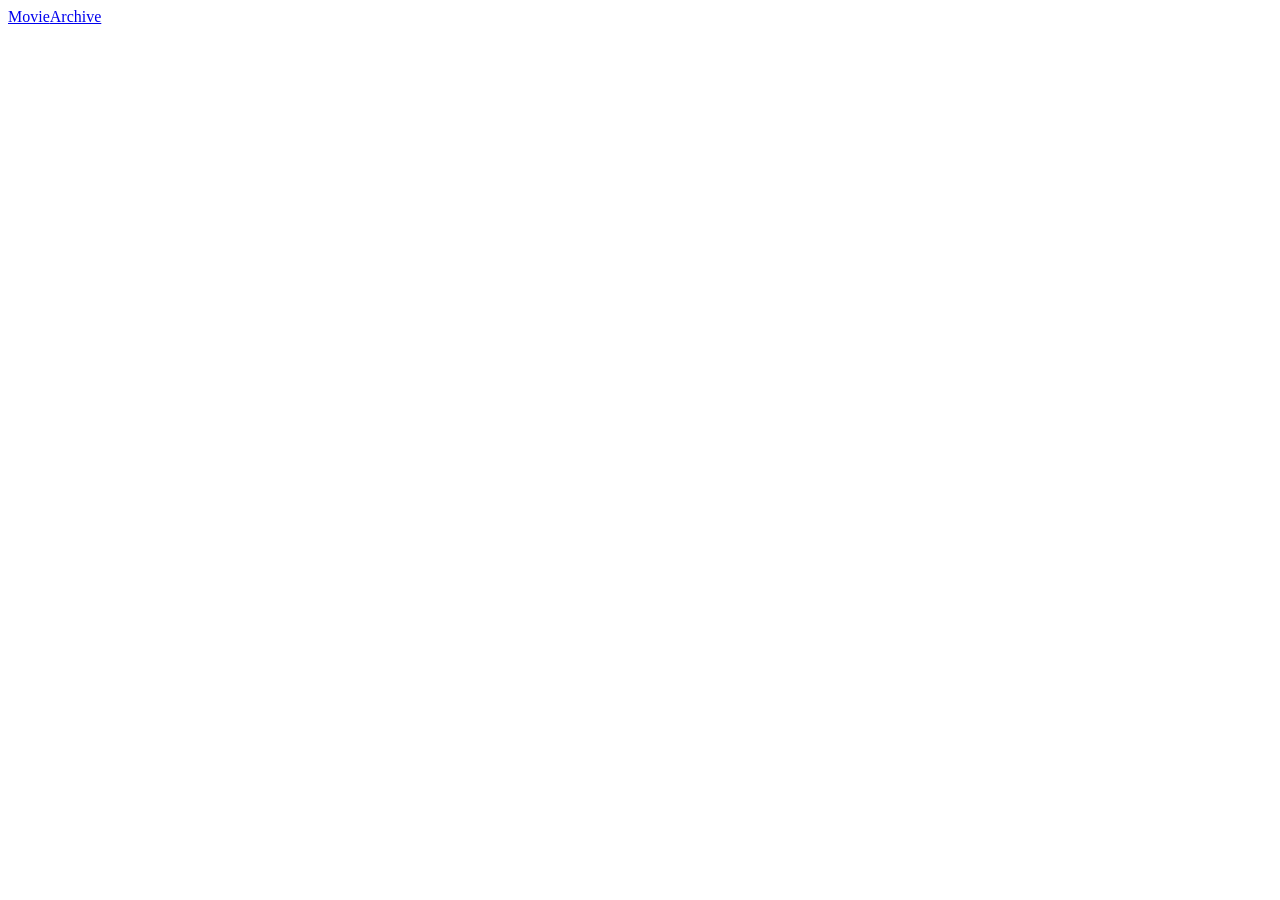
==== movie.html @ af09f721 "Create movie.html" ====
<!DOCTYPE html>
<html lang="en">
<head>
  <meta charset="UTF-8">
  <meta name="viewport" content="width=device-width, initial-scale=1.0">
  <title>Movie Details – Movie Archive</title>
  <link rel="stylesheet" href="css/style.css">
</head>
<body>
  <header class="header">
    <a href="index.html" class="logo">Movie<span>Archive</span></a>
  </header>

  <div id="detail-root">
    <!-- Detail content injected by app.js -->
  </div>

  <script src="data/movies.js"></script>
  <script src="js/app.js"></script>
</body>
</html>
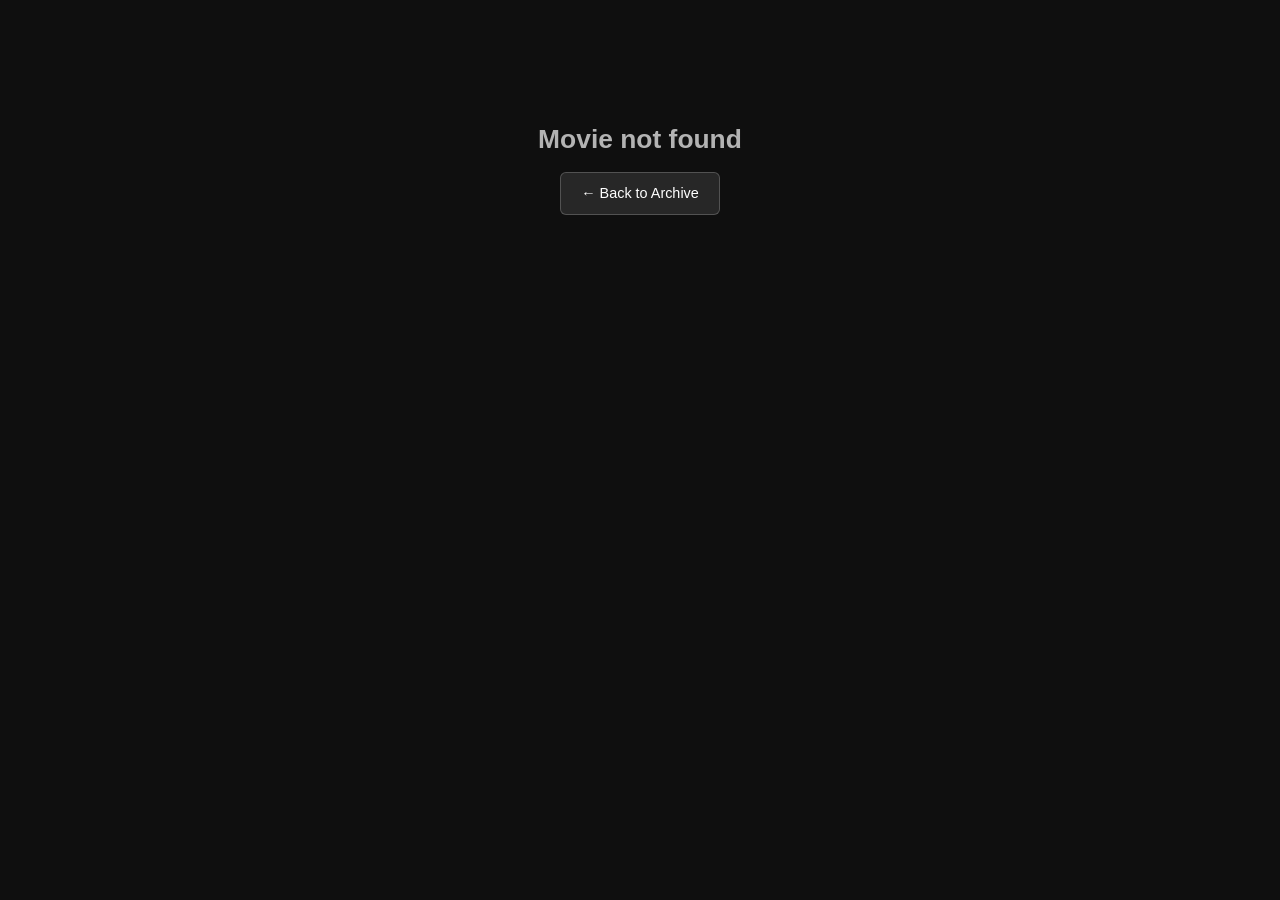
==== commit 6f5a6ea3: "Update movie.html" ====
--- a/movie.html
+++ b/movie.html
@@ -7,9 +7,6 @@
   <link rel="stylesheet" href="css/style.css">
 </head>
 <body>
-  <header class="header">
-    <a href="index.html" class="logo">Movie<span>Archive</span></a>
-  </header>
 
   <div id="detail-root">
     <!-- Detail content injected by app.js -->
--- a/css/style.css
+++ b/css/style.css
@@ -0,0 +1,547 @@
+/* ============================================================
+   MOVIE ARCHIVE – Netflix-style personal archive
+   ============================================================ */
+
+@font-face {
+  font-family: 'MyDaFontLogo';
+  /* '../' steps out of the css folder, then we enter the fonts folder */
+  src: url('../fonts/Patchwork Stitchlings.ttf') format('truetype'); 
+  font-weight: normal;
+  font-style: normal;
+  font-display: swap;
+}
+
+:root {
+  --bg: #0f0f0f;
+  --bg-card: #141414;
+  --bg-hover: #1f1f1f;
+  --text: #e2837d;
+  --text-muted: #b3b3b3;
+  --accent: #fadada;
+  --accent-hover: #f40612;
+  --radius: 6px;
+  --shadow: 0 8px 24px rgba(0, 0, 0, 0.6);
+  --transition: 0.25s ease;
+}
+
+* {
+  margin: 0;
+  padding: 0;
+  box-sizing: border-box;
+}
+
+html {
+  scroll-behavior: smooth;
+}
+
+body {
+  font-family: "Helvetica Neue", Helvetica, Arial, sans-serif;
+  background-color: #0f0f0f;
+  color: var(--text);
+  line-height: 1.5;
+  min-height: 100vh;
+  padding-bottom: 40px;   /* you can lower this since there's no bottom image */
+} 
+
+a {
+  color: inherit;
+  text-decoration: none;
+}
+
+img {
+  display: block;
+  max-width: 100%;
+}
+
+/* ---------- HEADER ---------- */
+.header {
+  position: sticky;
+  top: 0;
+  z-index: 100;
+  display: flex;
+  align-items: center;
+  justify-content: space-between;
+  padding: 16px 4%;
+  background: linear-gradient(180deg, rgba(0,0,0,0.9) 0%, rgba(0,0,0,0.6) 70%, transparent 100%);
+  backdrop-filter: drop-shadow(12px);
+} 
+
+.logo {
+  font-family: 'MyDaFontLogo';
+  font-size: 1.2rem;
+  font-weight: 700;
+  letter-spacing: -0.5px;
+  color: var(--accent);
+}
+
+.logo span {
+  color: var(--text);
+  font-weight: 400;
+}
+
+.search-box {
+  position: relative;
+  width: 240px;
+}
+
+.search-box input {
+  width: 100%;
+  padding: 8px 14px 8px 36px;
+  background: rgba(255,255,255,0.1);
+  border: 1px solid rgba(255,255,255,0.2);
+  border-radius: 20px;
+  color: var(--text);
+  font-size: 0.9rem;
+  outline: none;
+  transition: var(--transition);
+}
+
+.search-box input:focus {
+  background: rgba(255,255,255,0.15);
+  border-color: rgba(255,255,255,0.4);
+}
+
+.search-box input::placeholder {
+  color: var(--text-muted);
+}
+
+.search-box::before {
+  content: "⌕";
+  position: absolute;
+  left: 12px;
+  top: 50%;
+  transform: translateY(-50%);
+  color: var(--text-muted);
+  font-size: 1rem;
+}
+
+/* ---------- MAIN LAYOUT ---------- */
+.main {
+  padding: 20px 0 60px;
+}
+
+/* ---------- YEAR ROW (Netflix-style slider) ---------- */
+.year-section {
+  margin-bottom: 36px;
+}
+
+.year-header {
+  display: flex;
+  align-items: center;
+  justify-content: space-between;
+  padding: 0 4%;
+  margin-bottom: 12px;
+}
+
+.year-title {
+  font-size: 1.4rem;
+  font-weight: 600;
+  letter-spacing: 0.3px;
+}
+
+.year-count {
+  font-size: 0.85rem;
+  color: var(--text-muted);
+  font-weight: 400;
+}
+
+.slider-wrapper {
+  position: relative;
+  padding: 0 4%;
+}
+
+.slider {
+  display: flex;
+  gap: 10px;
+  overflow-x: auto;
+  scroll-behavior: smooth;
+  scrollbar-width: none; /* Firefox */
+  -ms-overflow-style: none; /* IE/Edge */
+  padding: 8px 0 16px;
+}
+
+.slider::-webkit-scrollbar {
+  display: none;
+}
+
+/* Arrow buttons */
+.slider-btn {
+  position: absolute;
+  top: 50%;
+  transform: translateY(-60%);
+  width: 44px;
+  height: 90px;
+  background: rgba(0,0,0,0.7);
+  border: none;
+  color: white;
+  font-size: 1.8rem;
+  cursor: pointer;
+  z-index: 10;
+  opacity: 0;
+  transition: opacity 0.2s, background 0.2s;
+  display: flex;
+  align-items: center;
+  justify-content: center;
+}
+
+.slider-wrapper:hover .slider-btn {
+  opacity: 1;
+}
+
+.slider-btn:hover {
+  background: rgba(0,0,0,0.9);
+}
+
+.slider-btn.prev {
+  left: 0;
+  border-radius: 0 4px 4px 0;
+}
+
+.slider-btn.next {
+  right: 0;
+  border-radius: 4px 0 0 4px;
+}
+
+/* ---------- MOVIE CARD ---------- */
+.movie-card {
+  flex: 0 0 auto;
+  width: 160px;
+  cursor: pointer;
+  transition: transform var(--transition);
+  border-radius: var(--radius);
+  overflow: hidden;
+  background: var(--bg-card);
+}
+
+.movie-card:hover {
+  transform: scale(1.08);
+  z-index: 5;
+}
+
+.movie-card img {
+  width: 100%;
+  height: 240px;
+  object-fit: cover;
+  background: #222;
+}
+
+.movie-card .info {
+  padding: 10px 8px 12px;
+}
+
+.movie-card .title {
+  font-size: 0.9rem;
+  font-weight: 600;
+  white-space: nowrap;
+  overflow: hidden;
+  text-overflow: ellipsis;
+  margin-bottom: 2px;
+}
+
+.movie-card .meta {
+  font-size: 0.75rem;
+  color: var(--text-muted);
+  display: flex;
+  gap: 8px;
+}
+
+.movie-card .rating {
+  color: #46d369;
+  font-weight: 600;
+}
+
+/* ---------- DETAIL PAGE ---------- */
+.detail-header {
+  position: relative;
+  min-height: 70vh;
+  background-size: cover;
+  background-position: center top;
+  background-repeat: no-repeat;
+  display: flex;
+  align-items: flex-end;
+  padding: 60px 4% 40px;
+}
+
+.detail-overlay {
+  position: absolute;
+  inset: 0;
+  background: linear-gradient(
+    to top,
+    rgba(15, 15, 15, 0.95) 0%,
+    rgba(15, 15, 15, 0.7) 40%,
+    rgba(15, 15, 15, 0.3) 100%
+  );
+  z-index: 1;
+}
+
+/* .detail-header::after {
+  content: "";
+  position: absolute;
+  inset: 0;
+  background: linear-gradient(
+    0deg,
+    var(--bg) 0%,
+    rgba(10,10,10,0.7) 40%,
+    rgba(10,10,10,0.3) 70%,
+    transparent 100%
+  );
+} */
+
+.detail-content {
+  position: relative;
+  z-index: 2;
+  display: flex;
+  gap: 40px;
+  align-items: flex-end;
+  max-width: 1200px;
+  width: 100%;
+  margin: 0 auto;
+}
+
+.detail-poster {
+  flex-shrink: 0;
+  width: 220px;
+  border-radius: 8px;
+  overflow: hidden;
+  box-shadow: 0 12px 40px rgba(0, 0, 0, 0.6);
+}
+
+.detail-poster img {
+  width: 100%;
+  height: auto;
+  display: block;
+}
+
+.detail-info {
+  flex: 1;
+  max-width: 600px;
+}
+
+/* .detail-info h1 {
+  font-size: 2.6rem;
+  font-weight: 700;
+  margin-bottom: 8px;
+  line-height: 1.15;
+} */
+
+.detail-title {
+  font-size: 3.2rem;
+  font-weight: 700;
+  line-height: 1.1;
+  margin-bottom: 12px;
+  color: #fff;
+  text-shadow: 0 2px 20px rgba(0,0,0,0.5);
+}
+
+.detail-meta {
+  display: flex;
+  flex-wrap: wrap;
+  gap: 16px;
+  margin-bottom: 16px;
+  font-size: 0.95rem;
+  color: var(--text-muted);
+}
+
+.detail-meta .rating {
+  color: #f5c518;
+  font-weight: 600;
+}
+
+/* .detail-meta .genres {
+  display: flex;
+  gap: 8px;
+} */
+
+.detail-director {
+  font-size: 0.95rem;
+  color: var(--text-muted);
+  margin-bottom: 16px;
+}
+
+.detail-director strong {
+  color: var(--text);
+}
+
+.genre-tags {
+  display: flex;
+  flex-wrap: wrap;
+  gap: 8px;
+  margin-bottom: 28px;
+}
+
+.genre-tag {
+  display: inline-block;
+  padding: 5px 14px;
+  border: 1px solid rgba(255,255,255,0.25);
+  border-radius: 20px;
+  font-size: 0.85rem;
+  color: #eee;
+  background: rgba(255,255,255,0.05);
+}
+
+.detail-synopsis {
+  font-size: 1.05rem;
+  line-height: 1.6;
+  color: #ddd;
+  margin-bottom: 20px;
+}
+
+.back-btn {
+  display: inline-block;
+  padding: 10px 20px;
+  background: rgba(255,255,255,0.1);
+  border: 1px solid rgba(255,255,255,0.2);
+  border-radius: 6px;
+  color: #fff;
+  font-size: 0.9rem;
+  transition: background 0.2s;
+}
+
+.back-btn:hover {
+  background: rgba(255,255,255,0.2);
+}
+
+/* Circular score (optional) */
+.detail-score {
+  margin-left: auto;
+  align-self: center;
+}
+
+.score-circle {
+  width: 90px;
+  height: 90px;
+  border-radius: 50%;
+  border: 5px solid #f5c518;
+  display: flex;
+  align-items: center;
+  justify-content: center;
+  background: rgba(0,0,0,0.4);
+}
+
+.score-circle span {
+  font-size: 1.8rem;
+  font-weight: 700;
+  color: #fff;
+}
+
+/* ---------- GALLERY ---------- */
+.gallery-section {
+  padding: 50px 4% 80px;
+  max-width: 1200px;
+  margin: 0 auto;
+}
+
+/* .gallery-section h2 {
+  font-size: 1.4rem;
+  margin-bottom: 16px;
+} */
+
+.gallery-title {
+  font-size: 1.6rem;
+  margin-bottom: 24px;
+  color: var(--text);
+  font-weight: 600;
+}
+
+.gallery-grid {
+  display: grid;
+  grid-template-columns: repeat(auto-fill, minmax(280px, 1fr));
+  gap: 16px;
+}
+
+.gallery-item {
+  border-radius: 8px;
+  overflow: hidden;
+  cursor: pointer;
+  aspect-ratio: 16 / 9;
+  background: #1a1a1a;
+  transition: transform 0.25s ease, box-shadow 0.25s ease;
+}
+
+.gallery-item:hover {
+  transform: scale(1.03);
+  box-shadow: 0 12px 30px rgba(0,0,0,0.5);
+}
+
+.gallery-item img {
+  width: 100%;
+  height: 100%;
+  object-fit: cover;
+  display: block;
+}
+
+/* ========== LIGHTBOX ========== */
+.lightbox {
+  position: fixed;
+  inset: 0;
+  background: rgba(0,0,0,0.92);
+  display: flex;
+  align-items: center;
+  justify-content: center;
+  z-index: 1000;
+  opacity: 0;
+  pointer-events: none;
+  transition: opacity 0.25s;
+}
+
+.lightbox.active {
+  opacity: 1;
+  pointer-events: auto;
+}
+
+.lightbox img {
+  max-width: 90vw;
+  max-height: 85vh;
+  border-radius: 6px;
+  box-shadow: 0 20px 60px rgba(0,0,0,0.8);
+}
+
+.lightbox-close {
+  position: absolute;
+  top: 24px;
+  right: 32px;
+  background: none;
+  border: none;
+  color: white;
+  font-size: 2.5rem;
+  cursor: pointer;
+  line-height: 1;
+}
+
+/* .lightbox-close:hover {
+  opacity: 1;
+} */
+
+/* ---------- EMPTY / NO RESULTS ---------- */
+.no-results {
+  text-align: center;
+  padding: 80px 20px;
+  color: var(--text-muted);
+  font-size: 1.1rem;
+}
+
+/* ========== RESPONSIVE ========== */
+@media (max-width: 900px) {
+  .detail-content {
+    flex-direction: column;
+    align-items: center;
+    text-align: center;
+  }
+
+  .detail-poster {
+    width: 180px;
+  }
+
+  .detail-title {
+    font-size: 2.4rem;
+  }
+
+  .detail-score {
+    margin: 20px 0 0;
+  }
+
+  .detail-meta,
+  .genre-tags {
+    justify-content: center;
+  }
+}
